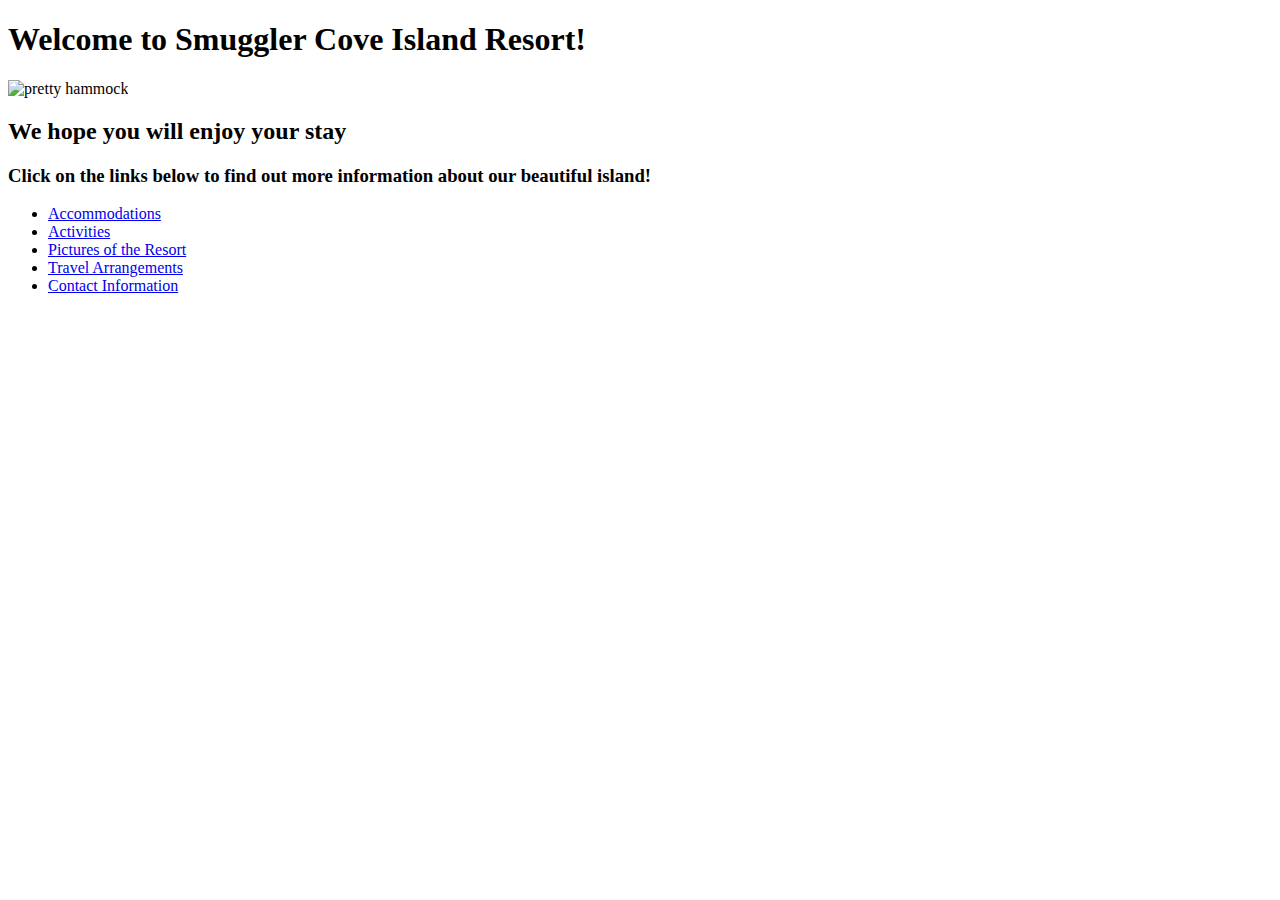
==== index.html @ 100d385c "add css styles for theme1" ====
<!DOCTYPE html>
<html>
  <head>
    <title>Smuggler Cove Island Resort</title>
    <link href="css/styles.css" rel="stylesheet" type="text/css">
  </head>
  <body>
    <h1>Welcome to Smuggler Cove Island Resort!</h1>
    <img src="img/hammock.jpeg" alt="pretty hammock" width= 500px;>
    <h2>We hope you will enjoy your stay</h2>
    <h3>Click on the links below to find out more information about our beautiful island!</h3>
    <ul>
        <li><a href="accomm.html">Accommodations</a></li>
        <li><a href="act.html">Activities</a></li>
        <li><a href="media.html">Pictures of the Resort</a></li>
        <li><a href="travel.html">Travel Arrangements</a></li>
        <li><a href="contact.html">Contact Information</a></li>
    </ul>
  </body>
</html>
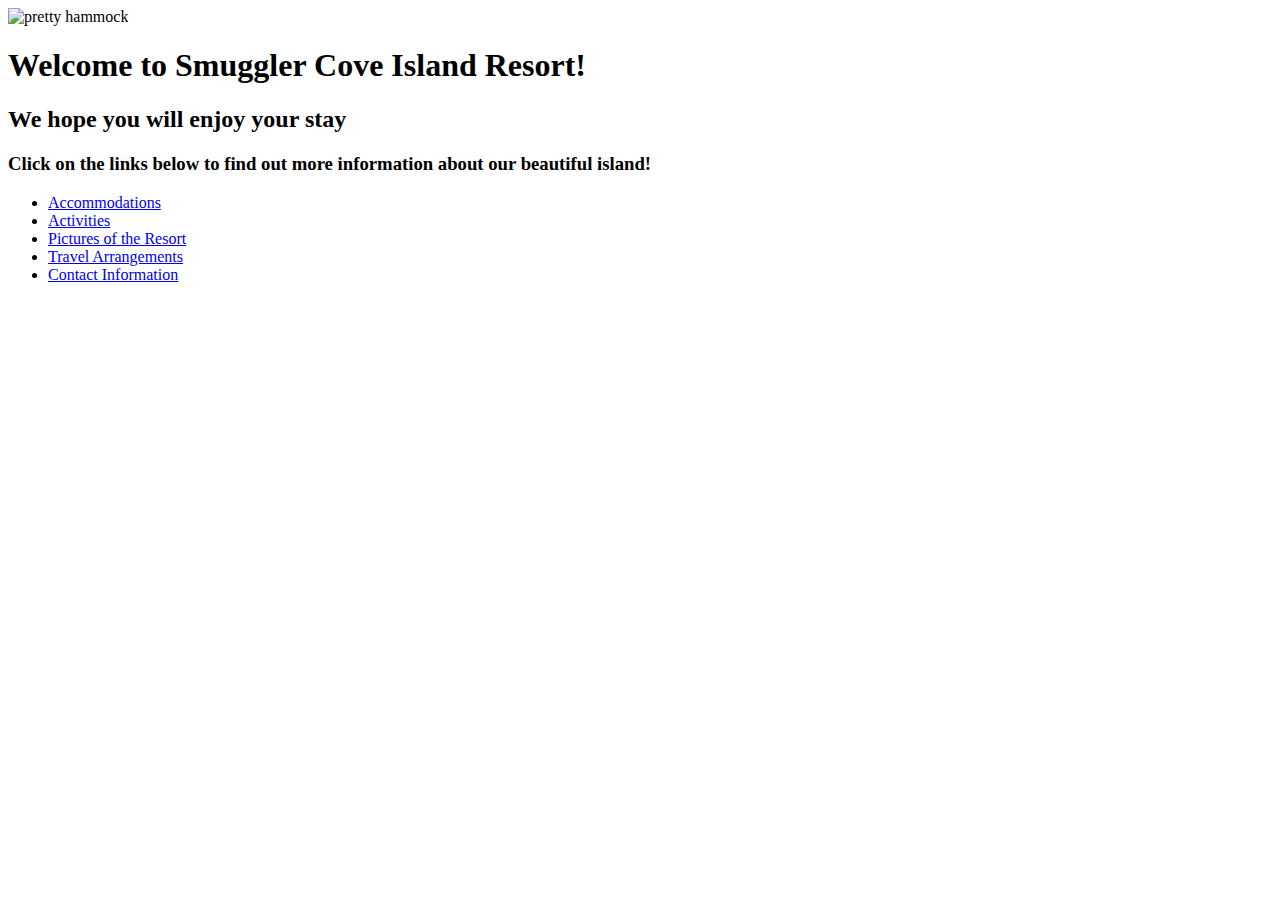
==== commit 04daff67: "add CSS style for theme2" ====
--- a/index.html
+++ b/index.html
@@ -5,8 +5,8 @@
     <link href="css/styles.css" rel="stylesheet" type="text/css">
   </head>
   <body>
+    <img src="img/hammock.jpeg" alt="pretty hammock" width= 500px;>
     <h1>Welcome to Smuggler Cove Island Resort!</h1>
-    <img src="img/hammock.jpeg" alt="pretty hammock" width= 500px;>
     <h2>We hope you will enjoy your stay</h2>
     <h3>Click on the links below to find out more information about our beautiful island!</h3>
     <ul>
